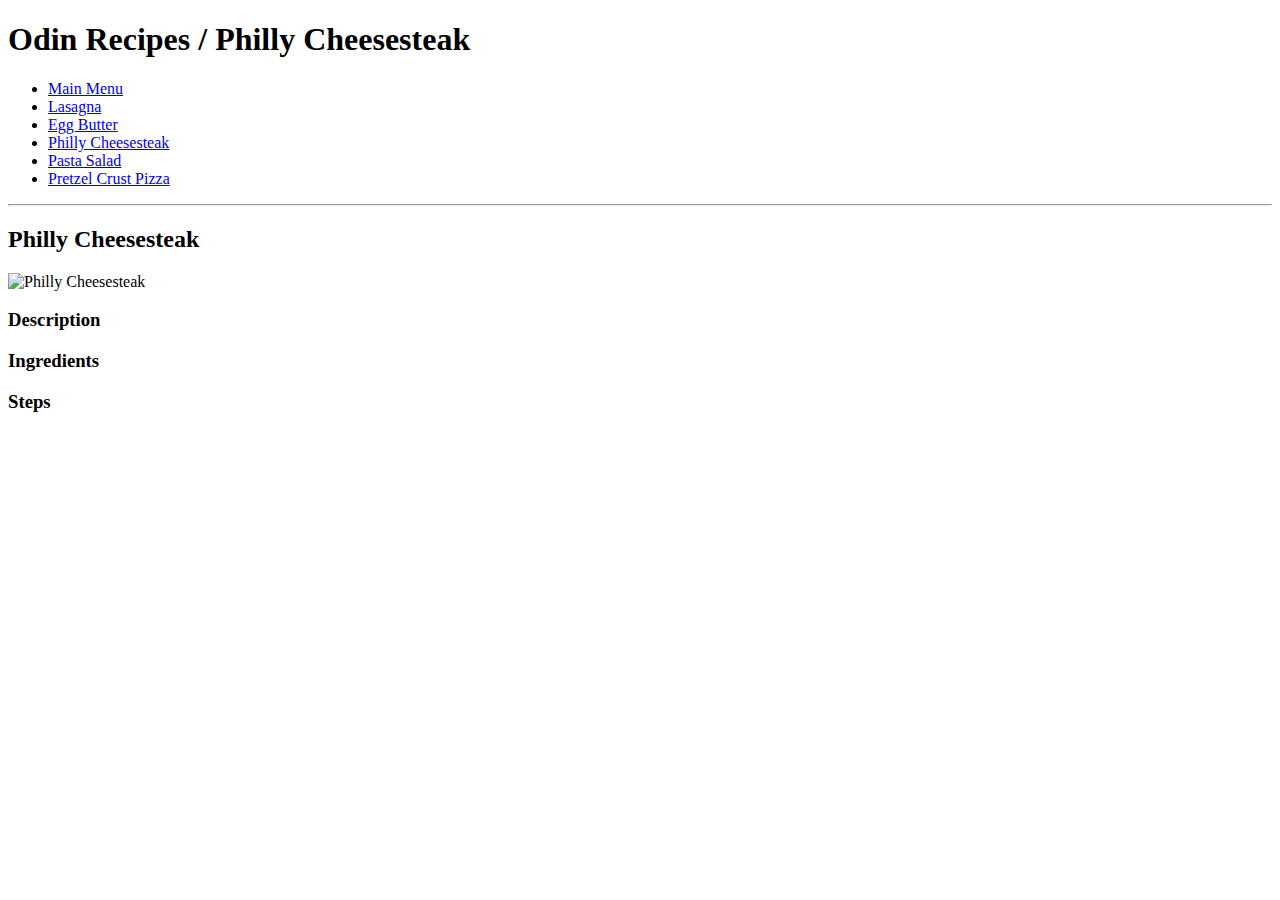
==== Project1-Odin_Recipes/Recipes/philly_cheesesteak.html @ 257bb240 "Added content to pages" ====
<!DOCTYPE html>
<html lang="en">
<head>
    <meta charset="UTF-8">
    <meta name="viewport" content="width=device-width, initial-scale=1.0">
    <title>Philly Cheesesteak Recipe</title>
</head>
<body>
    <h1>Odin Recipes / Philly Cheesesteak</h1>
    <ul>
        <li><a href="../index.html">Main Menu</a></li>
        <li><a href="lasagna.html">Lasagna</a></li>
        <li><a href="egg_butter.html">Egg Butter</a></li>
        <li><a href="philly_cheesesteak.html">Philly Cheesesteak</a></li>
        <li><a href="pasta_salad.html">Pasta Salad</a></li>
        <li><a href="pretzel_crust_pizza.html">Pretzel Crust Pizza</a></li>
    </ul>
    <hr> 
    <h2>Philly Cheesesteak</h2>
    <img src="" alt="Philly Cheesesteak">
    <h3>Description</h3>
    <h3>Ingredients</h3>
    <h3>Steps</h3>
</body>
</html>
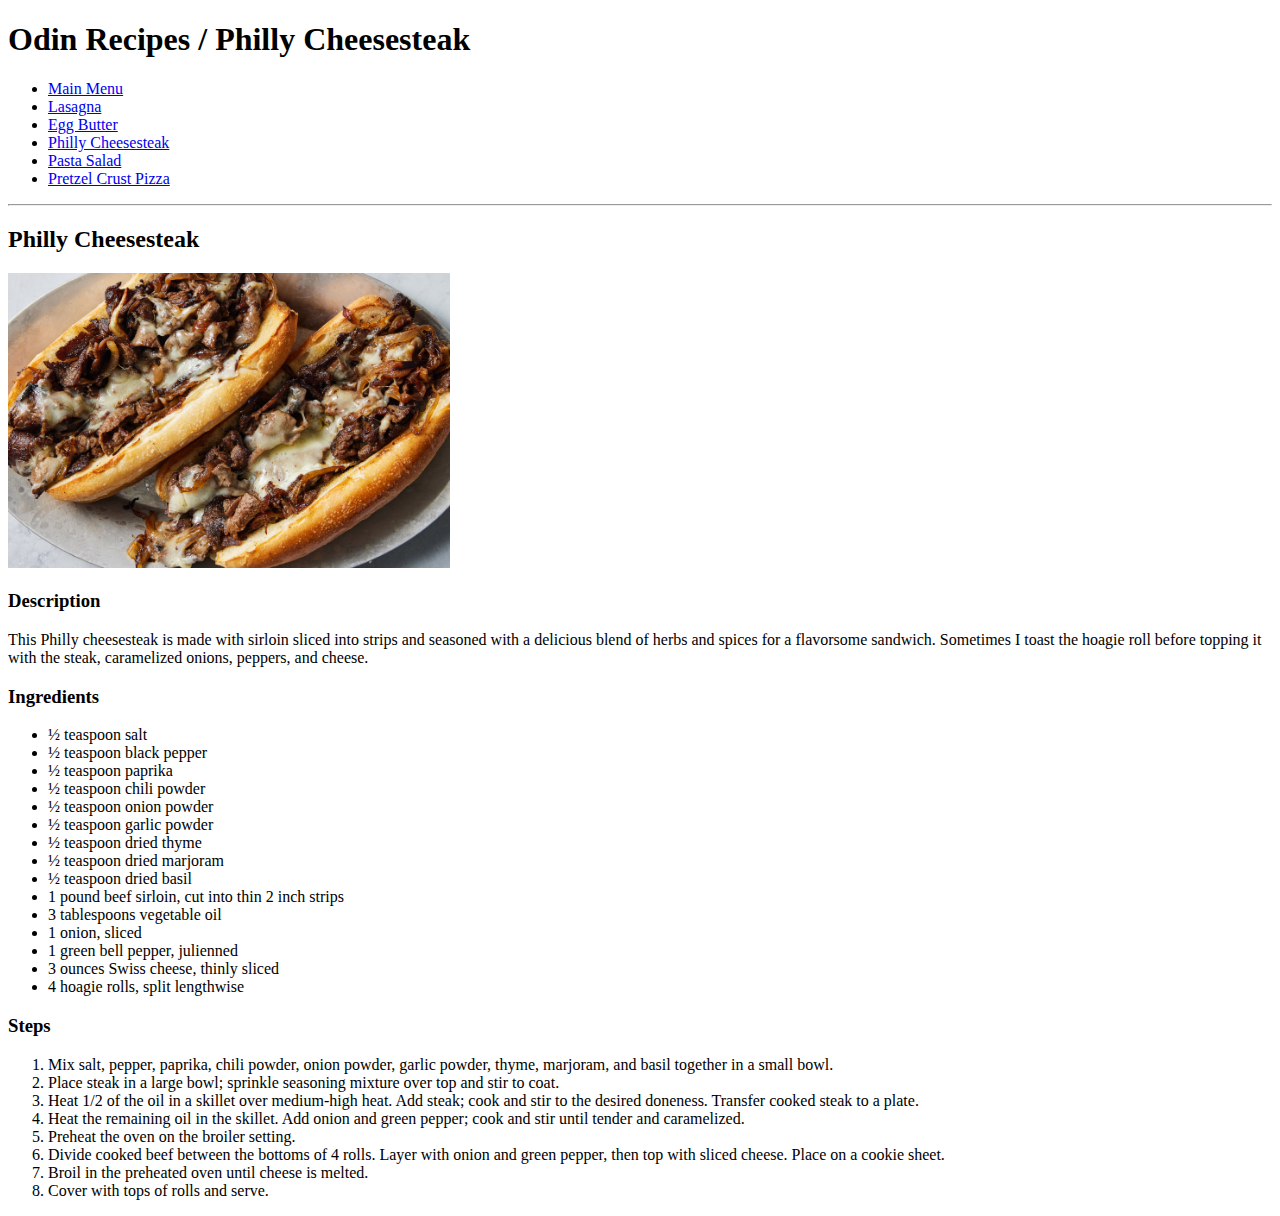
==== commit c900bfd0: "Finished project" ====
--- a/Project1-Odin_Recipes/Recipes/philly_cheesesteak.html
+++ b/Project1-Odin_Recipes/Recipes/philly_cheesesteak.html
@@ -17,9 +17,37 @@
     </ul>
     <hr> 
     <h2>Philly Cheesesteak</h2>
-    <img src="" alt="Philly Cheesesteak">
+    <img src="../imgs/PhillyCheesesteak.jpg" alt="Philly Cheesesteak" width="35%">
     <h3>Description</h3>
+    <p>This Philly cheesesteak is made with sirloin sliced into strips and seasoned with a delicious blend of herbs and spices for a flavorsome sandwich. Sometimes I toast the hoagie roll before topping it with the steak, caramelized onions, peppers, and cheese.</p>
     <h3>Ingredients</h3>
+    <ul>
+    <li>½ teaspoon salt</li>
+    <li>½ teaspoon black pepper</li>
+    <li>½ teaspoon paprika</li>
+    <li>½ teaspoon chili powder</li>
+    <li>½ teaspoon onion powder</li>
+    <li>½ teaspoon garlic powder</li>
+    <li>½ teaspoon dried thyme</li>
+    <li>½ teaspoon dried marjoram</li>
+    <li>½ teaspoon dried basil</li>
+    <li>1 pound beef sirloin, cut into thin 2 inch strips</li>
+    <li>3 tablespoons vegetable oil</li>
+    <li>1 onion, sliced</li>
+    <li>1 green bell pepper, julienned</li>
+    <li>3 ounces Swiss cheese, thinly sliced</li>
+    <li>4 hoagie rolls, split lengthwise</li>
+    </ul>
     <h3>Steps</h3>
+    <ol>
+        <li>Mix salt, pepper, paprika, chili powder, onion powder, garlic powder, thyme, marjoram, and basil together in a small bowl. </li>
+        <li>Place steak in a large bowl; sprinkle seasoning mixture over top and stir to coat.</li>
+        <li>Heat 1/2 of the oil in a skillet over medium-high heat. Add steak; cook and stir to the desired doneness. Transfer cooked steak to a plate. </li>
+        <li>Heat the remaining oil in the skillet. Add onion and green pepper; cook and stir until tender and caramelized. </li>
+        <li>Preheat the oven on the broiler setting. </li>
+        <li>Divide cooked beef between the bottoms of 4 rolls. Layer with onion and green pepper, then top with sliced cheese. Place on a cookie sheet. </li>
+        <li>Broil in the preheated oven until cheese is melted. </li>
+        <li>Cover with tops of rolls and serve.</li>
+    </ol>
 </body>
 </html>